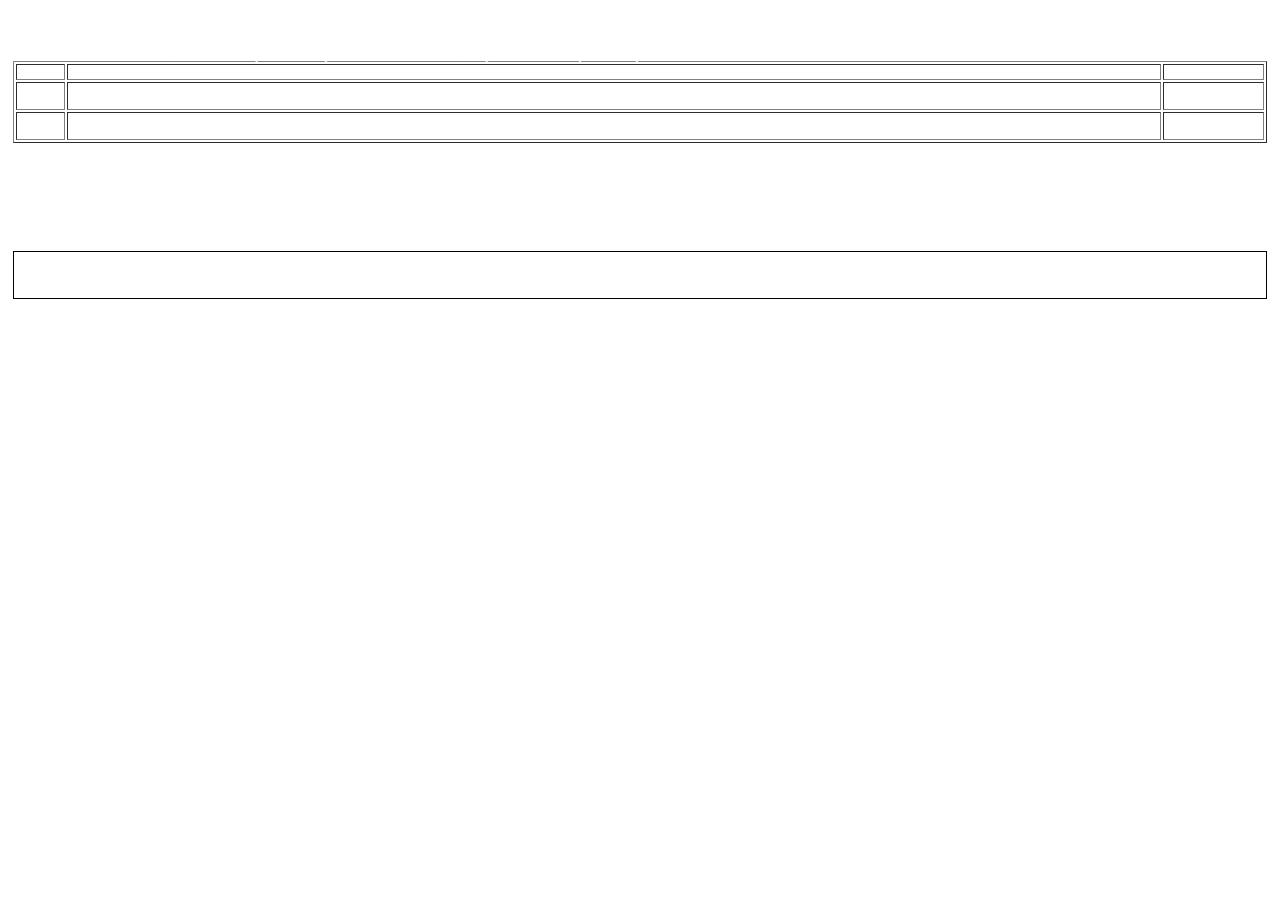
==== Ranger/principale.html @ a215626d "Update principale.html" ====
<!doctype html>
  <html>
    <head>
      <link rel="stylesheet" href="../styles/main.css">
      <style>
        /* STILI PROFESSIONI */
        .professione {background-color: #3B3B3B; border: 3px solid black; padding: 5px; text-align: left; width: 600px}

        .ranger .professione {border-color: green}
        .taskforce .professione {border-color: black}
        .tiratorescelto .professione {border-color: #D77737}

        .professione2 {border: 1px dotted black}
        .professione .cima {line-height: 95%; text-align: center}
        .professione .titolo {font-family: georgia; font-size: 40px; text-shadow: 1px 1px 3px black}
        .professione .citazione {color: white; font-style: italic}
        .contenuto {font-family: verdana; padding: 5px; color: white; line-height: 100%; font-size: 12px}
        .dettagli {font-weight: bold}

        .lore {border: 1px solid black; padding: 5px}

        .titolosezione {color:white; font-family: georgia; font-size: 26px; font-style: italic; text-align: center}
        .skillbox {border: 1px solid black; margin-left: 2px; margin-right: 2px; padding: 5px}

        .ranger .professione2, .ranger .skillbox {border-color: #37A400}
        .taskforce .professione2, .taskforce .skillbox {border-color: black}
        .tiratorescelto .professione2, .tiratorescelto .skillbox {border-color: #E49D6D}

        .legenda {color: white; font-size: 10px; font-weight: bold; text-align: center}
        .skillbox .contenuto {color: white; font-family: verdana; font-size: 12px; height: 200px; line-height: 100%; overflow:auto}
        .nomeskill {color: white; font-weight: bold; text-decoration: underline}

        .descrizioneskill {color: white}
        .skillbox .contenuto2 {color: white; font-family: verdana; font-size: 12px; height: 250px; line-height: 100%; overflow:auto}
        ul.skilllist {list-style-type: none; margin: 0; height: 60px; padding: 0}
        ul.skilllist li {float: left}
        ul.standard li {width: 20%}
        ul.extra li {width: 25%}
        ul.skilllist li a {color: white; display: block; font-weight: bold; text-align: center; padding: 8px; text-decoration: none}
        .contenuto2 hr {border: 1px dashed white}

        /* Colori Classe */
        .ranger .titolo, .ranger .dettagli, .ranger .nomeskill, .ranger ul.skilllist li a {color: #37A400}
        .taskforce .titolo, .taskforce .dettagli, .taskforce .nomeskill, .taskforce ul.skilllist li a {color: black}
        .tiratorescelto .titolo, .tiratorescelto .dettagli, .tiratorescelto .nomeskill, .tiratorescelto ul.skilllist li a {color: #E49D6D}


        /* Colore Skill Professione */
        .ranger .skillclasse {color: #BBFF99}
        .taskforce .skillclasse {color: #CCCCDD}
        .tiratorescelto .skillclasse {color: #FFBBAA}

        /* Colore Skill Orientamento */
        .ranger .skillorientamento {color: #50C000}
        .taskforce .skillorientamento {color: #AAAAAA}
        .tiratorescelto .skillorientamento {color: #FFDDBB}

        /* Colori Hover Classe */
        ul.skilllist li a:hover {background-color: black; border-radius: 5px; box-shadow: 5px 5px 20px red; color: white}
        .ranger ul.skilllist li a:hover {background-color: #37A400}
        .taskforce ul.skilllist li a:hover {background-color: black}
        .tiratorescelto ul.skilllist li a:hover {background-color: #E49D6D}

        /* Colori Lore Classe */
        .ranger .lore, .ranger hr {background-color: #107000; border-color: #37A400}
        .taskforce .lore, .taskforce hr {background-color: #606060; border-color: black}
        .tiratorescelto .lore, .tiratorescelto hr {background-color: #703010; border-color: #E49D6D}

      </style>
    </head>

    <body>
      <div class="contenuto"><span class="dettagli">REQUISITI</span> » Propensione al Combattimento III (Competenza in Archi e Balestre oppure Competenza in Boomerfriz); Infiltrazione II; Acrobazia II

      <span class="dettagli">RICONOSCIMENTI</span> » Due famigli: un falco, ed un lupo. Tali famigli fanno parte di ciò che il Ranger deve guadagnarsi, e non sono delle mere ricompense come per le altre Professioni. Il legame che li lega al Ranger è di reale fiducia e amicizia.

      <span class="dettagli">GUARDABOSCHI</span> » <span class="skillclasse">I famigli del Ranger sono capaci di aiutarlo in battaglia ed al di fuori di essa. All'inizio di una missione o PvM il Ranger decide se e quale famiglio portare con sé. Il famiglio attacca su ordine dato con Azione Diretta, e dispone di una Azione di Movimento autonoma. Inoltre l'arco è considerato di taglia grande, l'incoccatore automatico si può ricaricare con Azione Extra invece di Unica, e i boomerfritz pinwheel occupano due soli slot inventario, indipendentemente da quanti se ne possiedono.</span>

      <table border="1" style="color:white">

      <tr><th>Famiglio</th><th>Descrizione</th><th>Movimento</th>
      </tr>

      <tr><th>Falco</th>
      <td>Il Falco è un'animale dalle spiccate capacità reattive, capace di rilevare movimenti vicini e lontani [il famiglio possiede Dono del Senso: Vista e Sesto Senso]
      Può attaccare per un danno Cadetto e infligge uno Status a caso tra Mutismo, Tenebra, Veleno.</td>
      <td>20 metri - può volare</td>
      </tr>

      <tr><th>Lupo</th>
      <td>Il Lupo è un'animale dalle spiccate capacità di ricerca e pedinamento, capace di stare nell'ombra mentre segue il bersagio con precisione [il famiglio possiede Dono del Senso: Olfatto e Udito]
      Può attaccare per un danno Militare.</td>
      <td>30 metri</td>
      </tr>

      </table>

      [SPOILER]Il compagno animale è un elemento imprescindibile dal Ranger: ovunque lui vada, il suo compagno animale lo segue. Oltre a saper combattere, il suo vantaggio è soprattutto tattico, e fornisce preziose informazioni sul campo di battaglia attraverso i suoi sensi e il suo addestramento. Essi sono considerati avere una BS in 3d0 e una vita massima pari all'80% del Ranger. Cercherà di evitare qualsiasi offensiva a lui rivolta, ma sta soprattutto al Ranger vegliare sul suo compagno ed amico.
      Un famiglio non parla, e non può comunicare informazioni precise, tuttavia il Ranger saprà riconoscere con precisione ogni necessità possa avere il suo amico, così come saprà dire con un solo sguardo quale sia la sua emozione corrente.
      Qualora il Ranger si trovi in una situazione in cui il famiglio non ha possibilità di nascondersi, sta al Ranger fare in modo che non corra pericoli. È possibile lasciare entrambi i famigli al Garden, o affidarli a qualcuno nel corso della missione. Nel limite del possibile concesso dalla situazione, inoltre, i famigli sono in grado di tornare al Garden (o ad una destinazione fatta memorizzare al famiglio) in maniera autonoma. I famigli in uso ai Ranger SeeD conoscono già in via automatica la locazione di tutti e tre i Garden.
      Durante PvM, quest o taglie, il Ranger può portare con sé al massimo un famiglio.
      In quest, PvM, o taglie, il famiglio è gestito dal GM. Nelle lezioni è gestito dal giocatore ma l'esito delle sue azioni è in mano all'istruttore. Mentre nelle scene personali è gestito dal giocatore. Nel limite del buon senso.
      Atti di crudeltà gratuita sugli animali sono severamente sanzionati con l'espulsione dal Garden e l'arresto del personaggio.

      Nota: a scelta del personaggio, è possibile variare leggermente i propri famigli (es: una civetta al posto del falco, o una volpe al posto del lupo, a patto che rientri nella stessa classe animale). Le abilità e le capacità non cambiano, indipendentemente dalla scelta.[/SPOILER]

      <p class="lore">Il Ranger è una figura misteriosa, che apprezza l'ombra e non ama mettersi in luce. La sua presenza si fa sentire sul campo di battaglia non attraverso la sua figura, ma invece attraverso le sue azioni.
      Le tecniche sviluppate nel corso degli anni per far fronte ai compiti di un Ranger lo hanno visto toccare elementi di paramagia anche nel caso in cui non possieda alcuna affinità ad essa. C'è chi dice che siano i loro famigli ad offrirgli questa capacità. Altri sostengono che sia il loro stretto legame con la natura. Ma al contrario di un Geomante, un Ranger non si ritiene parte di essa, quanto invece un nomade, che la attraversa assieme al suo fedele amico, passando di ombra in ombra.</p>
     </body>
    </html>
---- styles/main.css ----
/* STILI PROFESSIONI */
.professione {background-color: #3B3B3B; border: 3px solid black; padding: 5px; text-align: left; width: 600px}

.ranger .professione {border-color: green}
.taskforce .professione {border-color: black}
.tiratorescelto .professione {border-color: #D77737}

.professione2 {border: 1px dotted black}
.professione .cima {line-height: 95%; text-align: center}
.professione .titolo {font-family: georgia; font-size: 40px; text-shadow: 1px 1px 3px black}
.professione .citazione {color: white; font-style: italic}
.contenuto {font-family: verdana; padding: 5px; color: white; line-height: 100%; font-size: 12px}
.dettagli {font-weight: bold}

.lore {border: 1px solid black; padding: 5px}

.titolosezione {color:white; font-family: georgia; font-size: 26px; font-style: italic; text-align: center}
.skillbox {border: 1px solid black; margin-left: 2px; margin-right: 2px; padding: 5px}

.ranger .professione2, .ranger .skillbox {border-color: #37A400}
.taskforce .professione2, .taskforce .skillbox {border-color: black}
.tiratorescelto .professione2, .tiratorescelto .skillbox {border-color: #E49D6D}

.legenda {color: white; font-size: 10px; font-weight: bold; text-align: center}
.skillbox .contenuto {color: white; font-family: verdana; font-size: 12px; height: 200px; line-height: 100%; overflow:auto}
.nomeskill {color: white; font-weight: bold; text-decoration: underline}

.descrizioneskill {color: white}
.skillbox .contenuto2 {color: white; font-family: verdana; font-size: 12px; height: 250px; line-height: 100%; overflow:auto}
ul.skilllist {list-style-type: none; margin: 0; height: 60px; padding: 0}
ul.skilllist li {float: left}
ul.standard li {width: 20%}
ul.extra li {width: 25%}
ul.skilllist li a {color: white; display: block; font-weight: bold; text-align: center; padding: 8px; text-decoration: none}
.contenuto2 hr {border: 1px dashed white}

/* Colori Classe */
.ranger .titolo, .ranger .dettagli, .ranger .nomeskill, .ranger ul.skilllist li a {color: #37A400}
.taskforce .titolo, .taskforce .dettagli, .taskforce .nomeskill, .taskforce ul.skilllist li a {color: black}
.tiratorescelto .titolo, .tiratorescelto .dettagli, .tiratorescelto .nomeskill, .tiratorescelto ul.skilllist li a {color: #E49D6D}


/* Colore Skill Professione */
.ranger .skillclasse {color: #BBFF99}
.taskforce .skillclasse {color: #CCCCDD}
.tiratorescelto .skillclasse {color: #FFBBAA}

/* Colore Skill Orientamento */
.ranger .skillorientamento {color: #50C000}
.taskforce .skillorientamento {color: #AAAAAA}
.tiratorescelto .skillorientamento {color: #FFDDBB}

/* Colori Hover Classe */
ul.skilllist li a:hover {background-color: black; border-radius: 5px; box-shadow: 5px 5px 20px red; color: white}
.ranger ul.skilllist li a:hover {background-color: #37A400}
.taskforce ul.skilllist li a:hover {background-color: black}
.tiratorescelto ul.skilllist li a:hover {background-color: #E49D6D}

/* Colori Lore Classe */
.ranger .lore, .ranger hr {background-color: #107000; border-color: #37A400}
.taskforce .lore, .taskforce hr {background-color: #606060; border-color: black}
.tiratorescelto .lore, .tiratorescelto hr {background-color: #703010; border-color: #E49D6D}
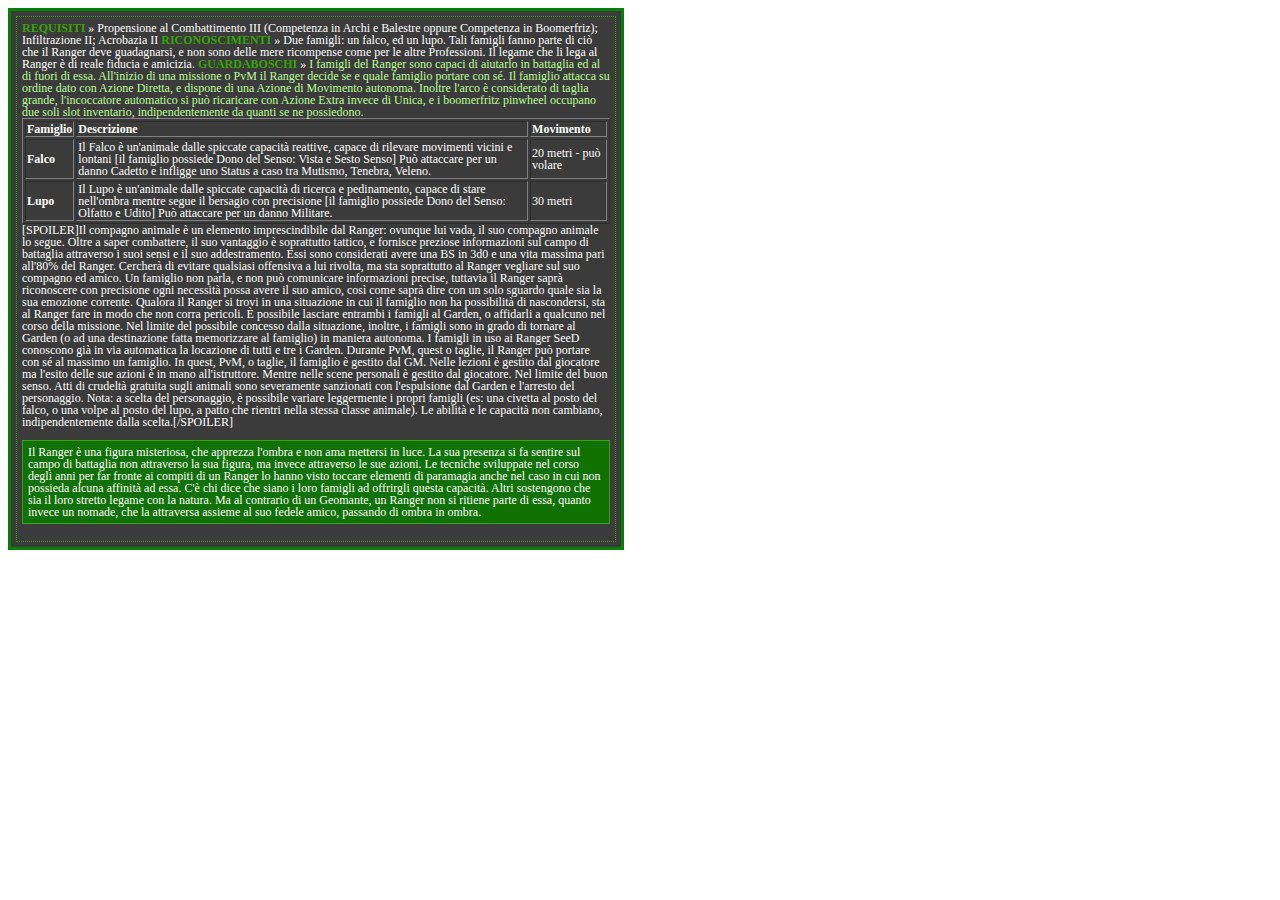
==== commit 4315cfe5: "Update principale.html" ====
--- a/Ranger/principale.html
+++ b/Ranger/principale.html
@@ -70,7 +70,7 @@
     </head>
 
     <body>
-      <div class="contenuto"><span class="dettagli">REQUISITI</span> » Propensione al Combattimento III (Competenza in Archi e Balestre oppure Competenza in Boomerfriz); Infiltrazione II; Acrobazia II
+      <div class="ranger"><div class="professione"><div class="professione2"><div class="contenuto"><span class="dettagli">REQUISITI</span> » Propensione al Combattimento III (Competenza in Archi e Balestre oppure Competenza in Boomerfriz); Infiltrazione II; Acrobazia II
 
       <span class="dettagli">RICONOSCIMENTI</span> » Due famigli: un falco, ed un lupo. Tali famigli fanno parte di ciò che il Ranger deve guadagnarsi, e non sono delle mere ricompense come per le altre Professioni. Il legame che li lega al Ranger è di reale fiducia e amicizia.
 
@@ -105,6 +105,6 @@
       Nota: a scelta del personaggio, è possibile variare leggermente i propri famigli (es: una civetta al posto del falco, o una volpe al posto del lupo, a patto che rientri nella stessa classe animale). Le abilità e le capacità non cambiano, indipendentemente dalla scelta.[/SPOILER]
 
       <p class="lore">Il Ranger è una figura misteriosa, che apprezza l'ombra e non ama mettersi in luce. La sua presenza si fa sentire sul campo di battaglia non attraverso la sua figura, ma invece attraverso le sue azioni.
-      Le tecniche sviluppate nel corso degli anni per far fronte ai compiti di un Ranger lo hanno visto toccare elementi di paramagia anche nel caso in cui non possieda alcuna affinità ad essa. C'è chi dice che siano i loro famigli ad offrirgli questa capacità. Altri sostengono che sia il loro stretto legame con la natura. Ma al contrario di un Geomante, un Ranger non si ritiene parte di essa, quanto invece un nomade, che la attraversa assieme al suo fedele amico, passando di ombra in ombra.</p>
+      Le tecniche sviluppate nel corso degli anni per far fronte ai compiti di un Ranger lo hanno visto toccare elementi di paramagia anche nel caso in cui non possieda alcuna affinità ad essa. C'è chi dice che siano i loro famigli ad offrirgli questa capacità. Altri sostengono che sia il loro stretto legame con la natura. Ma al contrario di un Geomante, un Ranger non si ritiene parte di essa, quanto invece un nomade, che la attraversa assieme al suo fedele amico, passando di ombra in ombra.</p></div></div></div>
      </body>
     </html> 
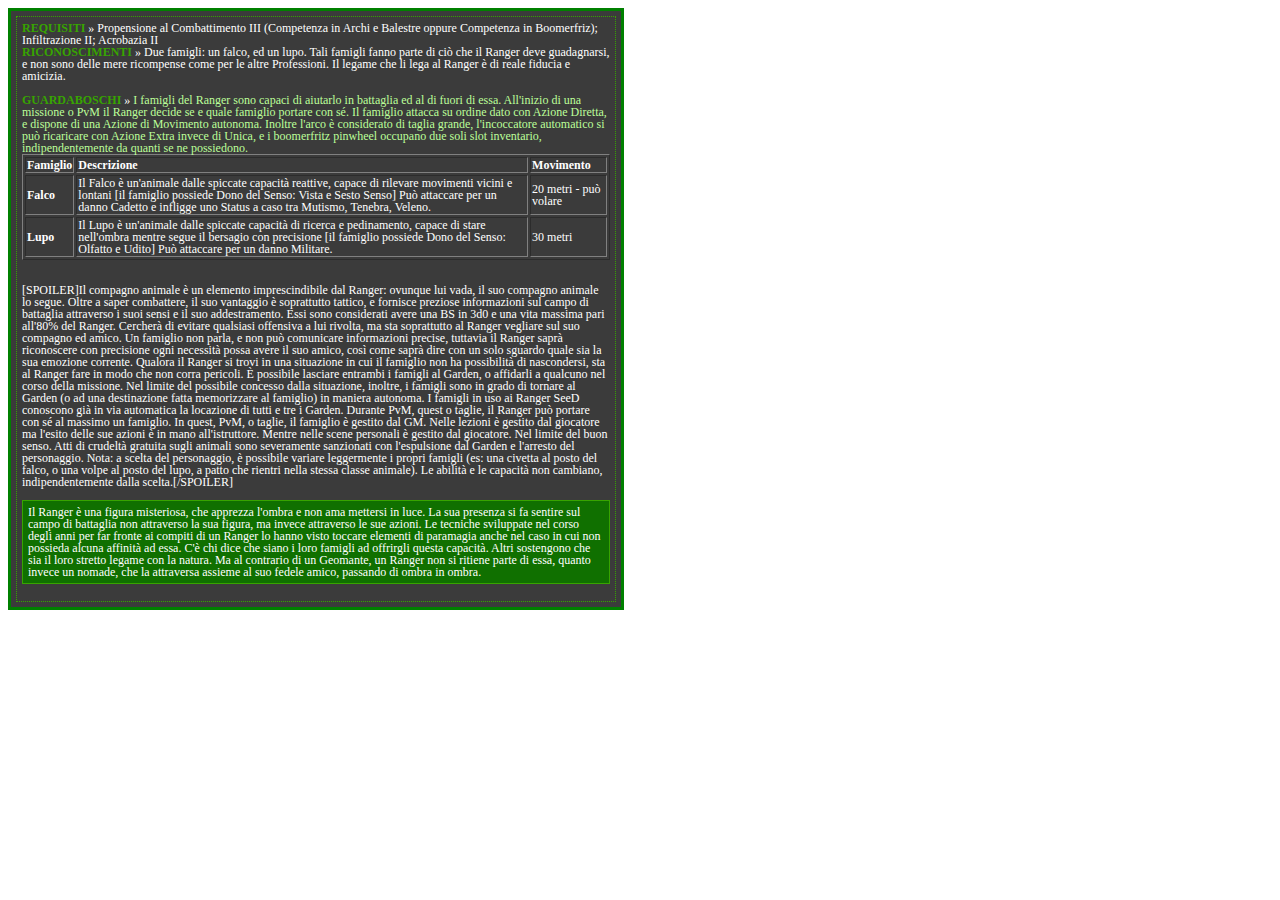
==== commit a884874d: "Update principale.html" ====
--- a/Ranger/principale.html
+++ b/Ranger/principale.html
@@ -2,80 +2,16 @@
   <html>
     <head>
       <link rel="stylesheet" href="../styles/main.css">
-      <style>
-        /* STILI PROFESSIONI */
-        .professione {background-color: #3B3B3B; border: 3px solid black; padding: 5px; text-align: left; width: 600px}
-
-        .ranger .professione {border-color: green}
-        .taskforce .professione {border-color: black}
-        .tiratorescelto .professione {border-color: #D77737}
-
-        .professione2 {border: 1px dotted black}
-        .professione .cima {line-height: 95%; text-align: center}
-        .professione .titolo {font-family: georgia; font-size: 40px; text-shadow: 1px 1px 3px black}
-        .professione .citazione {color: white; font-style: italic}
-        .contenuto {font-family: verdana; padding: 5px; color: white; line-height: 100%; font-size: 12px}
-        .dettagli {font-weight: bold}
-
-        .lore {border: 1px solid black; padding: 5px}
-
-        .titolosezione {color:white; font-family: georgia; font-size: 26px; font-style: italic; text-align: center}
-        .skillbox {border: 1px solid black; margin-left: 2px; margin-right: 2px; padding: 5px}
-
-        .ranger .professione2, .ranger .skillbox {border-color: #37A400}
-        .taskforce .professione2, .taskforce .skillbox {border-color: black}
-        .tiratorescelto .professione2, .tiratorescelto .skillbox {border-color: #E49D6D}
-
-        .legenda {color: white; font-size: 10px; font-weight: bold; text-align: center}
-        .skillbox .contenuto {color: white; font-family: verdana; font-size: 12px; height: 200px; line-height: 100%; overflow:auto}
-        .nomeskill {color: white; font-weight: bold; text-decoration: underline}
-
-        .descrizioneskill {color: white}
-        .skillbox .contenuto2 {color: white; font-family: verdana; font-size: 12px; height: 250px; line-height: 100%; overflow:auto}
-        ul.skilllist {list-style-type: none; margin: 0; height: 60px; padding: 0}
-        ul.skilllist li {float: left}
-        ul.standard li {width: 20%}
-        ul.extra li {width: 25%}
-        ul.skilllist li a {color: white; display: block; font-weight: bold; text-align: center; padding: 8px; text-decoration: none}
-        .contenuto2 hr {border: 1px dashed white}
-
-        /* Colori Classe */
-        .ranger .titolo, .ranger .dettagli, .ranger .nomeskill, .ranger ul.skilllist li a {color: #37A400}
-        .taskforce .titolo, .taskforce .dettagli, .taskforce .nomeskill, .taskforce ul.skilllist li a {color: black}
-        .tiratorescelto .titolo, .tiratorescelto .dettagli, .tiratorescelto .nomeskill, .tiratorescelto ul.skilllist li a {color: #E49D6D}
-
-
-        /* Colore Skill Professione */
-        .ranger .skillclasse {color: #BBFF99}
-        .taskforce .skillclasse {color: #CCCCDD}
-        .tiratorescelto .skillclasse {color: #FFBBAA}
-
-        /* Colore Skill Orientamento */
-        .ranger .skillorientamento {color: #50C000}
-        .taskforce .skillorientamento {color: #AAAAAA}
-        .tiratorescelto .skillorientamento {color: #FFDDBB}
-
-        /* Colori Hover Classe */
-        ul.skilllist li a:hover {background-color: black; border-radius: 5px; box-shadow: 5px 5px 20px red; color: white}
-        .ranger ul.skilllist li a:hover {background-color: #37A400}
-        .taskforce ul.skilllist li a:hover {background-color: black}
-        .tiratorescelto ul.skilllist li a:hover {background-color: #E49D6D}
-
-        /* Colori Lore Classe */
-        .ranger .lore, .ranger hr {background-color: #107000; border-color: #37A400}
-        .taskforce .lore, .taskforce hr {background-color: #606060; border-color: black}
-        .tiratorescelto .lore, .tiratorescelto hr {background-color: #703010; border-color: #E49D6D}
-
-      </style>
+      
     </head>
 
     <body>
       <div class="ranger"><div class="professione"><div class="professione2"><div class="contenuto"><span class="dettagli">REQUISITI</span> » Propensione al Combattimento III (Competenza in Archi e Balestre oppure Competenza in Boomerfriz); Infiltrazione II; Acrobazia II
 
-      <span class="dettagli">RICONOSCIMENTI</span> » Due famigli: un falco, ed un lupo. Tali famigli fanno parte di ciò che il Ranger deve guadagnarsi, e non sono delle mere ricompense come per le altre Professioni. Il legame che li lega al Ranger è di reale fiducia e amicizia.
-
-      <span class="dettagli">GUARDABOSCHI</span> » <span class="skillclasse">I famigli del Ranger sono capaci di aiutarlo in battaglia ed al di fuori di essa. All'inizio di una missione o PvM il Ranger decide se e quale famiglio portare con sé. Il famiglio attacca su ordine dato con Azione Diretta, e dispone di una Azione di Movimento autonoma. Inoltre l'arco è considerato di taglia grande, l'incoccatore automatico si può ricaricare con Azione Extra invece di Unica, e i boomerfritz pinwheel occupano due soli slot inventario, indipendentemente da quanti se ne possiedono.</span>
-
+      <br/><span class="dettagli">RICONOSCIMENTI</span> » Due famigli: un falco, ed un lupo. Tali famigli fanno parte di ciò che il Ranger deve guadagnarsi, e non sono delle mere ricompense come per le altre Professioni. Il legame che li lega al Ranger è di reale fiducia e amicizia.
+      <br/>
+      <br/><span class="dettagli">GUARDABOSCHI</span> » <span class="skillclasse">I famigli del Ranger sono capaci di aiutarlo in battaglia ed al di fuori di essa. All'inizio di una missione o PvM il Ranger decide se e quale famiglio portare con sé. Il famiglio attacca su ordine dato con Azione Diretta, e dispone di una Azione di Movimento autonoma. Inoltre l'arco è considerato di taglia grande, l'incoccatore automatico si può ricaricare con Azione Extra invece di Unica, e i boomerfritz pinwheel occupano due soli slot inventario, indipendentemente da quanti se ne possiedono.</span>
+      <br/>
       <table border="1" style="color:white">
 
       <tr><th>Famiglio</th><th>Descrizione</th><th>Movimento</th>
@@ -94,8 +30,8 @@
       </tr>
 
       </table>
-
-      [SPOILER]Il compagno animale è un elemento imprescindibile dal Ranger: ovunque lui vada, il suo compagno animale lo segue. Oltre a saper combattere, il suo vantaggio è soprattutto tattico, e fornisce preziose informazioni sul campo di battaglia attraverso i suoi sensi e il suo addestramento. Essi sono considerati avere una BS in 3d0 e una vita massima pari all'80% del Ranger. Cercherà di evitare qualsiasi offensiva a lui rivolta, ma sta soprattutto al Ranger vegliare sul suo compagno ed amico.
+      <br/>
+      <br/>[SPOILER]Il compagno animale è un elemento imprescindibile dal Ranger: ovunque lui vada, il suo compagno animale lo segue. Oltre a saper combattere, il suo vantaggio è soprattutto tattico, e fornisce preziose informazioni sul campo di battaglia attraverso i suoi sensi e il suo addestramento. Essi sono considerati avere una BS in 3d0 e una vita massima pari all'80% del Ranger. Cercherà di evitare qualsiasi offensiva a lui rivolta, ma sta soprattutto al Ranger vegliare sul suo compagno ed amico.
       Un famiglio non parla, e non può comunicare informazioni precise, tuttavia il Ranger saprà riconoscere con precisione ogni necessità possa avere il suo amico, così come saprà dire con un solo sguardo quale sia la sua emozione corrente.
       Qualora il Ranger si trovi in una situazione in cui il famiglio non ha possibilità di nascondersi, sta al Ranger fare in modo che non corra pericoli. È possibile lasciare entrambi i famigli al Garden, o affidarli a qualcuno nel corso della missione. Nel limite del possibile concesso dalla situazione, inoltre, i famigli sono in grado di tornare al Garden (o ad una destinazione fatta memorizzare al famiglio) in maniera autonoma. I famigli in uso ai Ranger SeeD conoscono già in via automatica la locazione di tutti e tre i Garden.
       Durante PvM, quest o taglie, il Ranger può portare con sé al massimo un famiglio.
@@ -105,6 +41,6 @@
       Nota: a scelta del personaggio, è possibile variare leggermente i propri famigli (es: una civetta al posto del falco, o una volpe al posto del lupo, a patto che rientri nella stessa classe animale). Le abilità e le capacità non cambiano, indipendentemente dalla scelta.[/SPOILER]
 
       <p class="lore">Il Ranger è una figura misteriosa, che apprezza l'ombra e non ama mettersi in luce. La sua presenza si fa sentire sul campo di battaglia non attraverso la sua figura, ma invece attraverso le sue azioni.
-      Le tecniche sviluppate nel corso degli anni per far fronte ai compiti di un Ranger lo hanno visto toccare elementi di paramagia anche nel caso in cui non possieda alcuna affinità ad essa. C'è chi dice che siano i loro famigli ad offrirgli questa capacità. Altri sostengono che sia il loro stretto legame con la natura. Ma al contrario di un Geomante, un Ranger non si ritiene parte di essa, quanto invece un nomade, che la attraversa assieme al suo fedele amico, passando di ombra in ombra.</p></div></div></div>
+      Le tecniche sviluppate nel corso degli anni per far fronte ai compiti di un Ranger lo hanno visto toccare elementi di paramagia anche nel caso in cui non possieda alcuna affinità ad essa. C'è chi dice che siano i loro famigli ad offrirgli questa capacità. Altri sostengono che sia il loro stretto legame con la natura. Ma al contrario di un Geomante, un Ranger non si ritiene parte di essa, quanto invece un nomade, che la attraversa assieme al suo fedele amico, passando di ombra in ombra.</p></div></div></div></div>
      </body>
     </html> 
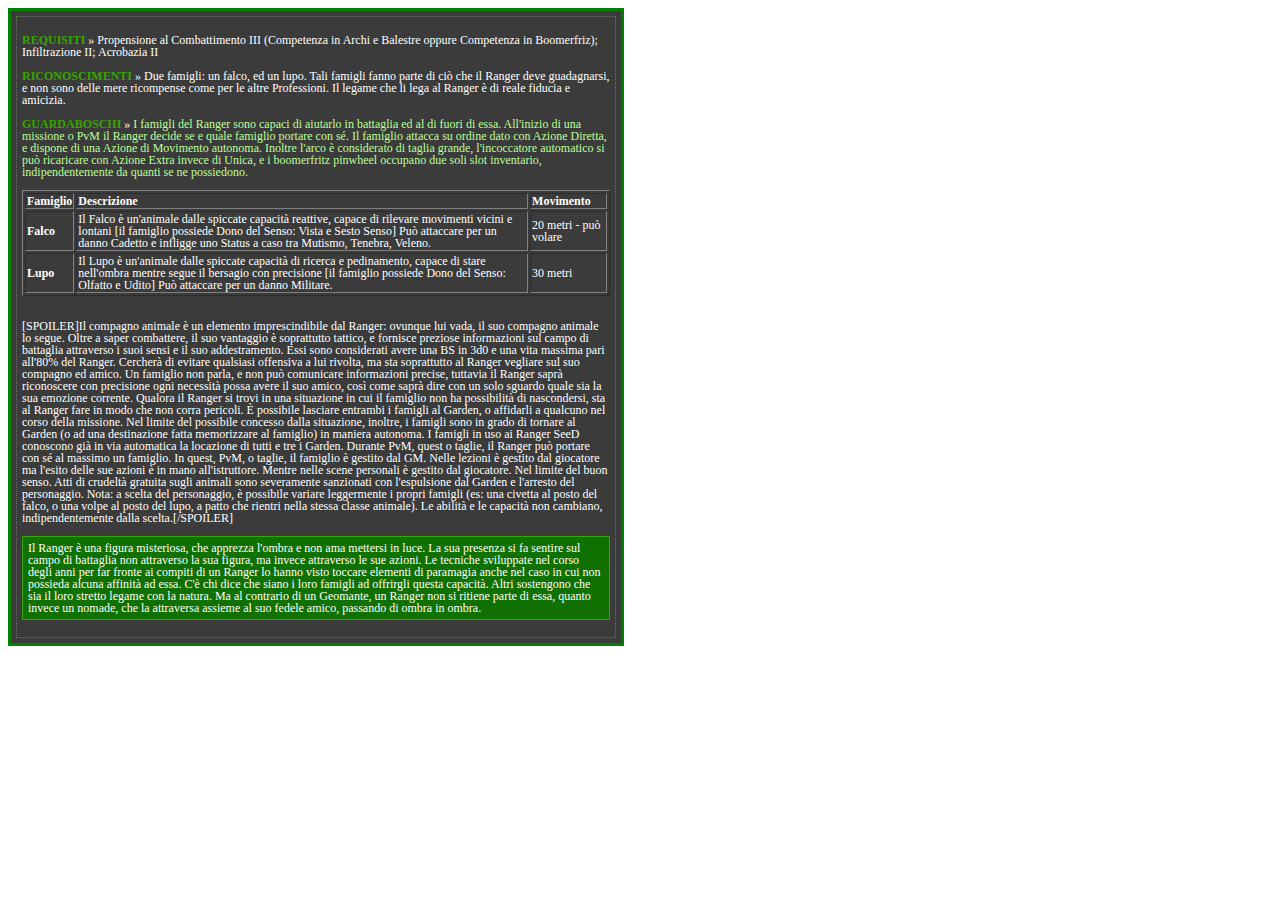
==== commit 2c198b57: "Update principale.html" ====
--- a/Ranger/principale.html
+++ b/Ranger/principale.html
@@ -6,12 +6,12 @@
     </head>
 
     <body>
-      <div class="ranger"><div class="professione"><div class="professione2"><div class="contenuto"><span class="dettagli">REQUISITI</span> » Propensione al Combattimento III (Competenza in Archi e Balestre oppure Competenza in Boomerfriz); Infiltrazione II; Acrobazia II
+      <div class="ranger"><div class="professione"><div class="professione2"><div class="contenuto"><p><span class="dettagli">REQUISITI</span> » Propensione al Combattimento III (Competenza in Archi e Balestre oppure Competenza in Boomerfriz); Infiltrazione II; Acrobazia II</p>
 
-      <br/><span class="dettagli">RICONOSCIMENTI</span> » Due famigli: un falco, ed un lupo. Tali famigli fanno parte di ciò che il Ranger deve guadagnarsi, e non sono delle mere ricompense come per le altre Professioni. Il legame che li lega al Ranger è di reale fiducia e amicizia.
-      <br/>
-      <br/><span class="dettagli">GUARDABOSCHI</span> » <span class="skillclasse">I famigli del Ranger sono capaci di aiutarlo in battaglia ed al di fuori di essa. All'inizio di una missione o PvM il Ranger decide se e quale famiglio portare con sé. Il famiglio attacca su ordine dato con Azione Diretta, e dispone di una Azione di Movimento autonoma. Inoltre l'arco è considerato di taglia grande, l'incoccatore automatico si può ricaricare con Azione Extra invece di Unica, e i boomerfritz pinwheel occupano due soli slot inventario, indipendentemente da quanti se ne possiedono.</span>
-      <br/>
+      <p><span class="dettagli">RICONOSCIMENTI</span> » Due famigli: un falco, ed un lupo. Tali famigli fanno parte di ciò che il Ranger deve guadagnarsi, e non sono delle mere ricompense come per le altre Professioni. Il legame che li lega al Ranger è di reale fiducia e amicizia.</p>
+      
+      <p><span class="dettagli">GUARDABOSCHI</span> » <span class="skillclasse">I famigli del Ranger sono capaci di aiutarlo in battaglia ed al di fuori di essa. All'inizio di una missione o PvM il Ranger decide se e quale famiglio portare con sé. Il famiglio attacca su ordine dato con Azione Diretta, e dispone di una Azione di Movimento autonoma. Inoltre l'arco è considerato di taglia grande, l'incoccatore automatico si può ricaricare con Azione Extra invece di Unica, e i boomerfritz pinwheel occupano due soli slot inventario, indipendentemente da quanti se ne possiedono.</p></span>
+      
       <table border="1" style="color:white">
 
       <tr><th>Famiglio</th><th>Descrizione</th><th>Movimento</th>
